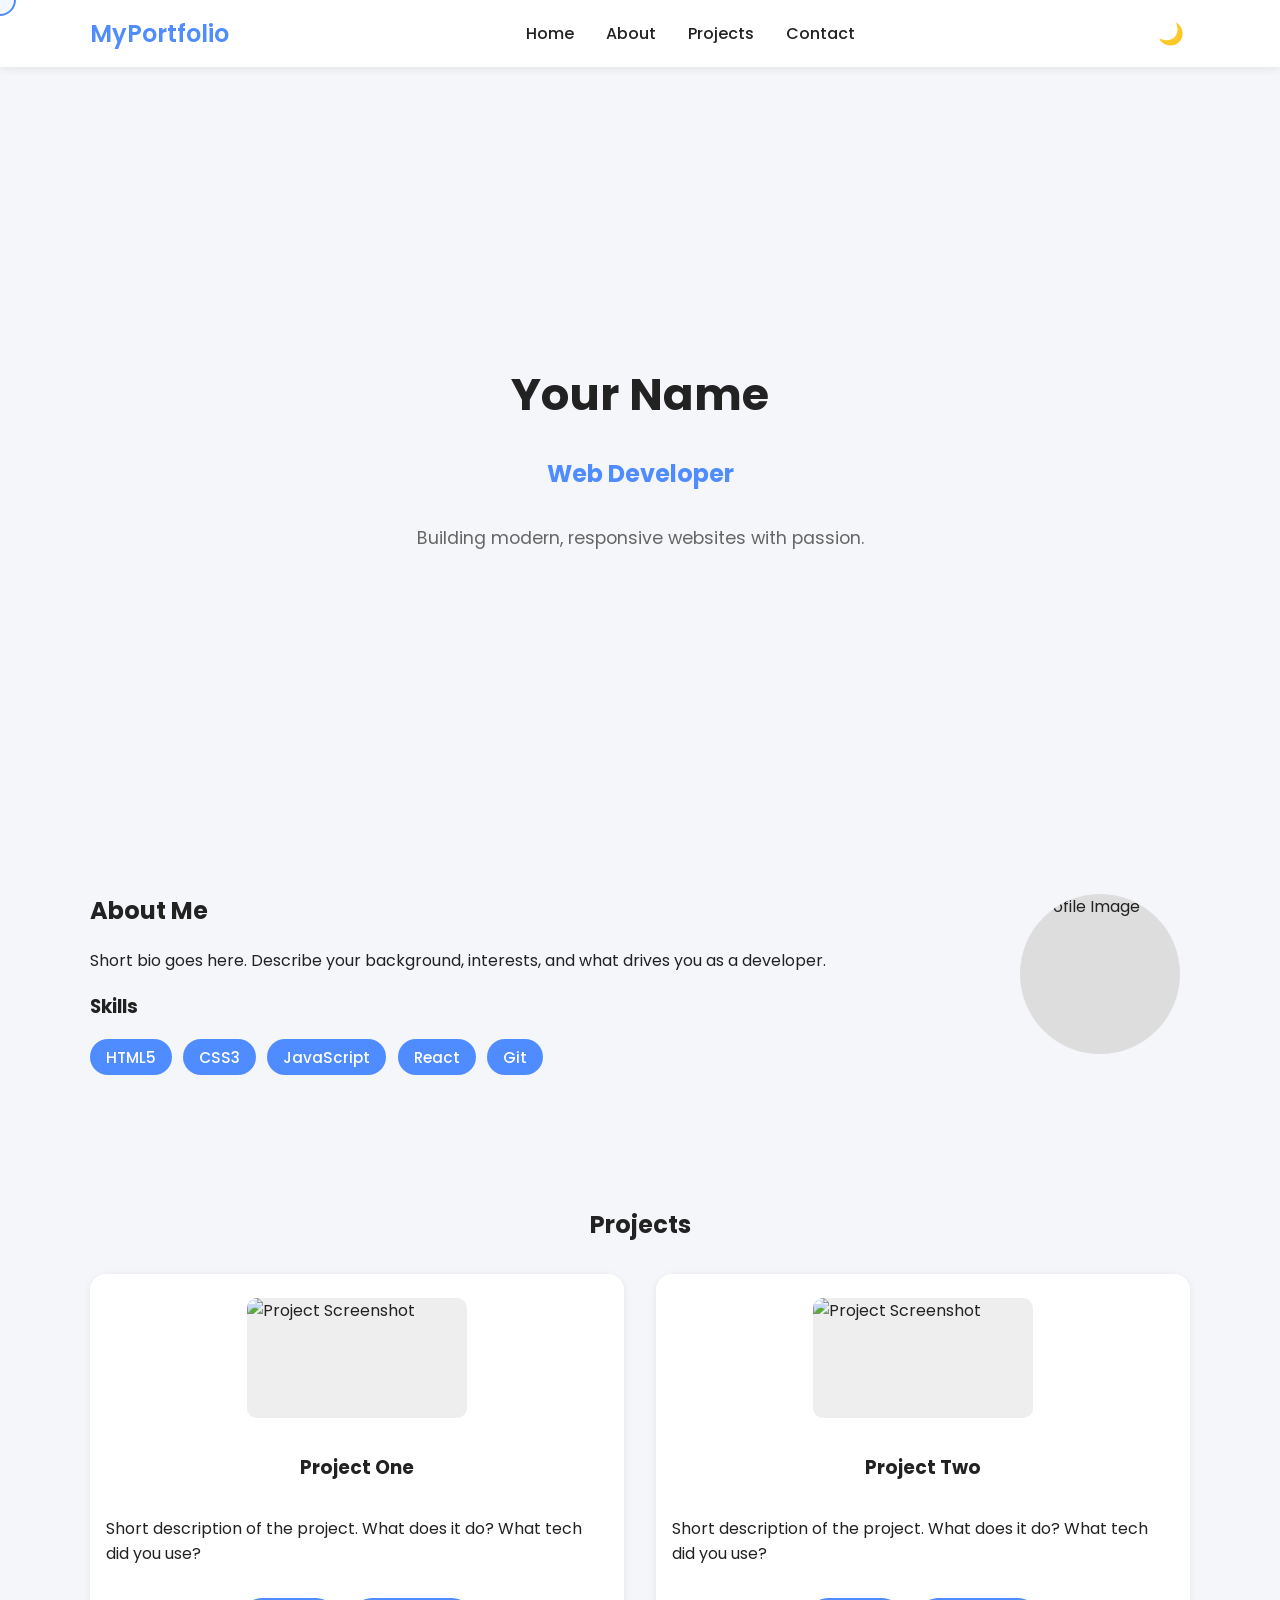
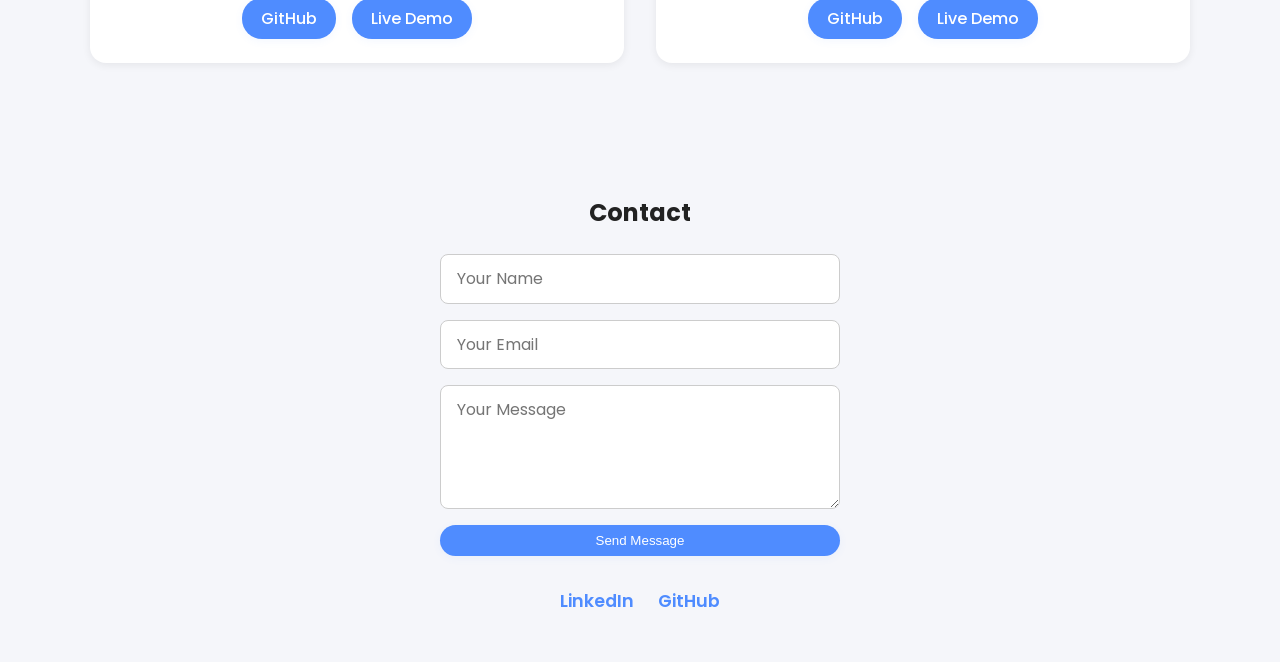
==== portfolio.html @ 1fe7e178 "Add files via upload" ====
<!DOCTYPE html>
<html lang="en">
<head>
  <meta charset="UTF-8">
  <meta name="viewport" content="width=device-width, initial-scale=1.0">
  <title>My Portfolio</title>
  <link rel="preconnect" href="https://fonts.googleapis.com">
  <link rel="preconnect" href="https://fonts.gstatic.com" crossorigin>
  <link href="https://fonts.googleapis.com/css2?family=Poppins:wght@400;600&display=swap" rel="stylesheet">
  <link rel="stylesheet" href="assets/portfolio.css">
  <script defer src="js/portfolio.js"></script>
</head>
<body>
  <header>
    <nav class="navbar">
      <div class="logo">MyPortfolio</div>
      <ul class="nav-links">
        <li><a href="#home">Home</a></li>
        <li><a href="#about">About</a></li>
        <li><a href="#projects">Projects</a></li>
        <li><a href="#contact">Contact</a></li>
      </ul>
      <button id="mode-toggle" aria-label="Toggle dark/light mode">🌙</button>
    </nav>
  </header>
  <main>
    <section id="home" class="section home-section">
      <h1>Your Name</h1>
      <h2>Web Developer</h2>
      <p class="tagline">Building modern, responsive websites with passion.</p>
    </section>
    <section id="about" class="section about-section">
      <div class="about-content">
        <div class="about-text">
          <h2>About Me</h2>
          <p>Short bio goes here. Describe your background, interests, and what drives you as a developer.</p>
          <h3>Skills</h3>
          <ul class="skills-list">
            <li>HTML5</li>
            <li>CSS3</li>
            <li>JavaScript</li>
            <li>React</li>
            <li>Git</li>
          </ul>
        </div>
        <div class="about-image">
          <img src="assets/profile-placeholder.png" alt="Profile Image" />
        </div>
      </div>
    </section>
    <section id="projects" class="section projects-section">
      <h2>Projects</h2>
      <div class="projects-grid">
        <div class="project-card">
          <img src="assets/project1-placeholder.png" alt="Project Screenshot" />
          <h3>Project One</h3>
          <p>Short description of the project. What does it do? What tech did you use?</p>
          <div class="project-links">
            <a href="#" class="btn" target="_blank">GitHub</a>
            <a href="#" class="btn" target="_blank">Live Demo</a>
          </div>
        </div>
        <div class="project-card">
          <img src="assets/project2-placeholder.png" alt="Project Screenshot" />
          <h3>Project Two</h3>
          <p>Short description of the project. What does it do? What tech did you use?</p>
          <div class="project-links">
            <a href="#" class="btn" target="_blank">GitHub</a>
            <a href="#" class="btn" target="_blank">Live Demo</a>
          </div>
        </div>
        <!-- Add more project cards as needed -->
      </div>
    </section>
    <section id="contact" class="section contact-section">
      <h2>Contact</h2>
      <form class="contact-form">
        <input type="text" name="name" placeholder="Your Name" required />
        <input type="email" name="email" placeholder="Your Email" required />
        <textarea name="message" placeholder="Your Message" required></textarea>
        <button type="submit" class="btn">Send Message</button>
      </form>
      <div class="social-links">
        <a href="#" aria-label="LinkedIn" class="social-icon">LinkedIn</a>
        <a href="#" aria-label="GitHub" class="social-icon">GitHub</a>
        <!-- Add more social icons as needed -->
      </div>
    </section>
  </main>
  <div class="custom-cursor"></div>
</body>
</html>
---- assets/portfolio.css ----
/* Google Fonts */
body {
  font-family: 'Poppins', Arial, sans-serif;
  margin: 0;
  background: var(--bg);
  color: var(--text);
  transition: background 0.3s, color 0.3s;
}
:root {
  --bg: #f5f6fa;
  --text: #222;
  --accent: #4f8cff;
  --card-bg: #fff;
  --shadow: 0 2px 8px rgba(0,0,0,0.07);
}
body.dark {
  --bg: #181a1b;
  --text: #f5f6fa;
  --card-bg: #23272f;
  --accent: #ffb347;
}
header {
  background: var(--card-bg);
  box-shadow: var(--shadow);
  position: sticky;
  top: 0;
  z-index: 10;
}
.navbar {
  display: flex;
  align-items: center;
  justify-content: space-between;
  max-width: 1100px;
  margin: 0 auto;
  padding: 1rem 2rem;
}
.logo {
  font-weight: 600;
  font-size: 1.5rem;
  color: var(--accent);
}
.nav-links {
  list-style: none;
  display: flex;
  gap: 2rem;
  margin: 0;
  padding: 0;
}
.nav-links a {
  text-decoration: none;
  color: var(--text);
  font-weight: 500;
  transition: color 0.2s;
}
.nav-links a:hover {
  color: var(--accent);
}
#mode-toggle {
  background: none;
  border: none;
  font-size: 1.3rem;
  cursor: pointer;
  color: var(--accent);
  transition: color 0.2s;
}
.section {
  padding: 4rem 1rem 3rem 1rem;
  max-width: 1100px;
  margin: 0 auto;
}
.home-section {
  display: flex;
  flex-direction: column;
  align-items: center;
  justify-content: center;
  min-height: 70vh;
  text-align: center;
}
.home-section h1 {
  font-size: 2.8rem;
  margin-bottom: 0.5rem;
}
.home-section h2 {
  font-size: 1.5rem;
  color: var(--accent);
  margin-bottom: 1rem;
}
.tagline {
  font-size: 1.1rem;
  color: #666;
}
.about-content {
  display: flex;
  flex-wrap: wrap;
  gap: 2rem;
  align-items: center;
  justify-content: center;
}
.about-text {
  flex: 1 1 250px;
}
.about-image {
  flex: 0 0 180px;
  display: flex;
  align-items: center;
  justify-content: center;
}
.about-image img {
  width: 160px;
  height: 160px;
  border-radius: 50%;
  object-fit: cover;
  background: #ddd;
}
.skills-list {
  display: flex;
  flex-wrap: wrap;
  gap: 0.7rem;
  padding: 0;
  margin: 1rem 0 0 0;
  list-style: none;
}
.skills-list li {
  background: var(--accent);
  color: #fff;
  padding: 0.4rem 1rem;
  border-radius: 20px;
  font-size: 0.95rem;
  font-weight: 500;
}
.projects-section h2 {
  text-align: center;
  margin-bottom: 2rem;
}
.projects-grid {
  display: grid;
  grid-template-columns: repeat(auto-fit, minmax(260px, 1fr));
  gap: 2rem;
}
.project-card {
  background: var(--card-bg);
  box-shadow: var(--shadow);
  border-radius: 16px;
  padding: 1.5rem 1rem;
  display: flex;
  flex-direction: column;
  align-items: center;
  transition: transform 0.2s, box-shadow 0.2s;
  position: relative;
  overflow: hidden;
}
.project-card:hover {
  transform: translateY(-8px) scale(1.03);
  box-shadow: 0 6px 24px rgba(79,140,255,0.13);
}
.project-card img {
  width: 100%;
  max-width: 220px;
  height: 120px;
  object-fit: cover;
  border-radius: 10px;
  margin-bottom: 1rem;
  background: #eee;
}
.project-links {
  display: flex;
  gap: 1rem;
  margin-top: 1rem;
}
.btn {
  background: var(--accent);
  color: #fff;
  border: none;
  padding: 0.5rem 1.2rem;
  border-radius: 20px;
  font-weight: 500;
  cursor: pointer;
  text-decoration: none;
  transition: background 0.2s, transform 0.2s;
  box-shadow: 0 2px 8px rgba(79,140,255,0.07);
}
.btn:hover {
  background: #3566b8;
  transform: scale(1.05);
}
.contact-section h2 {
  text-align: center;
  margin-bottom: 1.5rem;
}
.contact-form {
  display: flex;
  flex-direction: column;
  gap: 1rem;
  max-width: 400px;
  margin: 0 auto 2rem auto;
}
.contact-form input,
.contact-form textarea {
  padding: 0.7rem 1rem;
  border: 1px solid #ccc;
  border-radius: 8px;
  font-size: 1rem;
  font-family: inherit;
  background: var(--card-bg);
  color: var(--text);
  transition: border 0.2s;
}
.contact-form input:focus,
.contact-form textarea:focus {
  border: 1.5px solid var(--accent);
  outline: none;
}
.contact-form textarea {
  min-height: 100px;
  resize: vertical;
}
.social-links {
  display: flex;
  justify-content: center;
  gap: 1.5rem;
}
.social-icon {
  color: var(--accent);
  font-weight: 600;
  text-decoration: none;
  font-size: 1.1rem;
  transition: color 0.2s;
}
.social-icon:hover {
  color: #3566b8;
}
/* Custom Cursor */
.custom-cursor {
  position: fixed;
  top: 0; left: 0;
  width: 28px; height: 28px;
  border: 2px solid var(--accent);
  border-radius: 50%;
  pointer-events: none;
  z-index: 9999;
  transform: translate(-50%, -50%);
  transition: background 0.2s, border 0.2s, transform 0.08s;
  background: rgba(79,140,255,0.07);
}
body.dark .custom-cursor {
  border-color: #ffb347;
  background: rgba(255,179,71,0.07);
}
/* Scroll Animations */
.section {
  opacity: 0;
  transform: translateY(40px);
  transition: opacity 0.7s, transform 0.7s;
}
.section.visible {
  opacity: 1;
  transform: none;
}
/* Responsive Design */
@media (max-width: 800px) {
  .about-content {
    flex-direction: column;
    gap: 1.5rem;
  }
  .navbar {
    flex-direction: column;
    gap: 1rem;
  }
}
@media (max-width: 500px) {
  .section {
    padding: 2.5rem 0.5rem 2rem 0.5rem;
  }
  .home-section h1 {
    font-size: 2rem;
  }
  .about-image img {
    width: 110px;
    height: 110px;
  }
  .projects-grid {
    gap: 1rem;
  }
}
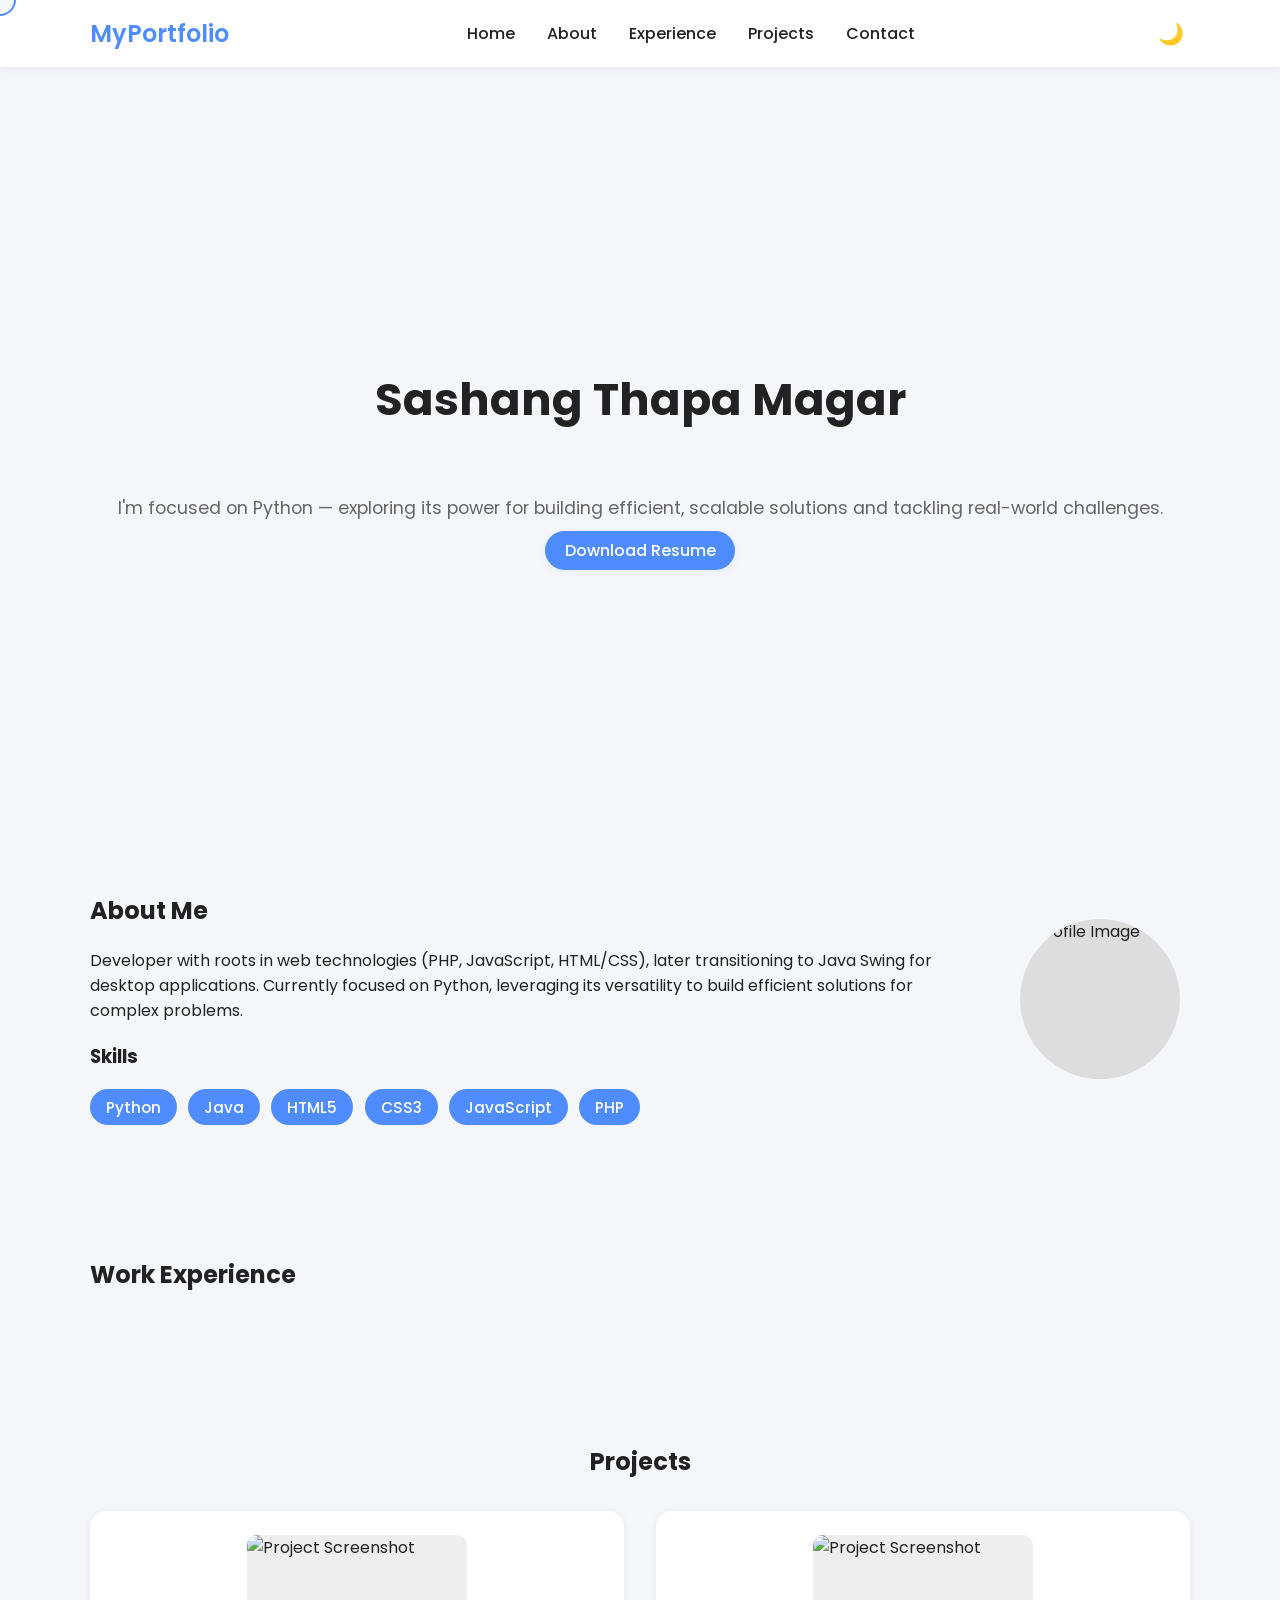
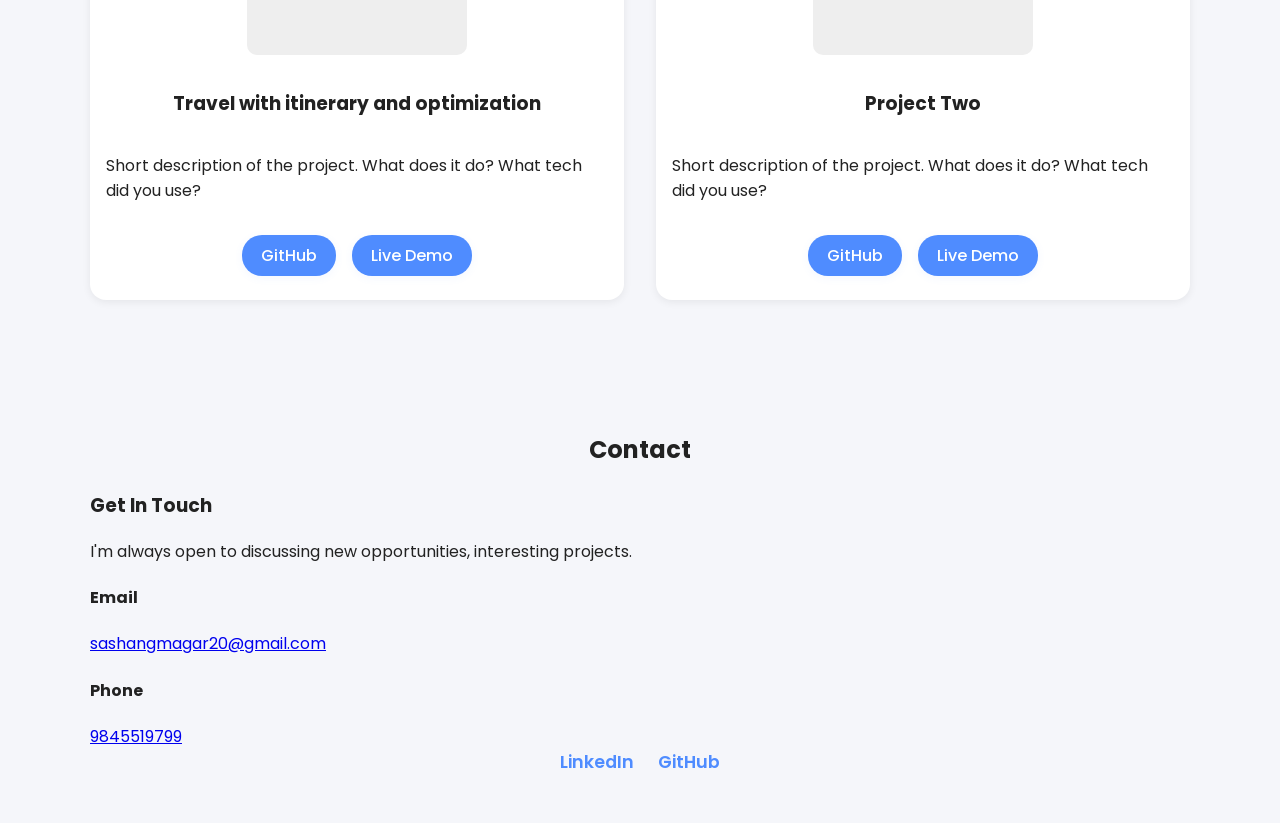
==== commit 3c15de68: "Updated portfolio with new changes" ====
--- a/portfolio.html
+++ b/portfolio.html
@@ -3,6 +3,7 @@
 <head>
   <meta charset="UTF-8">
   <meta name="viewport" content="width=device-width, initial-scale=1.0">
+  <meta name="description" content="Sashang Thapa Magar - Python Developer Portfolio. Experienced developer with expertise in Python, Java, and web technologies. View projects and get in touch for collaboration opportunities.">
   <title>My Portfolio</title>
   <link rel="preconnect" href="https://fonts.googleapis.com">
   <link rel="preconnect" href="https://fonts.gstatic.com" crossorigin>
@@ -17,6 +18,7 @@
       <ul class="nav-links">
         <li><a href="#home">Home</a></li>
         <li><a href="#about">About</a></li>
+        <li><a href="#experience">Experience</a></li>
         <li><a href="#projects">Projects</a></li>
         <li><a href="#contact">Contact</a></li>
       </ul>
@@ -25,22 +27,27 @@
   </header>
   <main>
     <section id="home" class="section home-section">
-      <h1>Your Name</h1>
-      <h2>Web Developer</h2>
-      <p class="tagline">Building modern, responsive websites with passion.</p>
+      <h1>Sashang Thapa Magar</h1>
+      <h2></h2>
+      <p class="tagline"> I'm focused on Python — exploring its power for building efficient, scalable solutions and tackling real-world challenges.</p>
+      <div class="home-actions">
+        <a href="assets/resume.pdf" class="btn" download>Download Resume</a>
+      </div>
     </section>
     <section id="about" class="section about-section">
       <div class="about-content">
         <div class="about-text">
           <h2>About Me</h2>
-          <p>Short bio goes here. Describe your background, interests, and what drives you as a developer.</p>
+          <p>Developer with roots in web technologies (PHP, JavaScript, HTML/CSS), later transitioning to Java Swing for desktop applications. Currently focused on Python, leveraging its versatility to build efficient solutions for complex problems.</p>
           <h3>Skills</h3>
           <ul class="skills-list">
+            <li>Python</li>
+            <li>Java</li>
             <li>HTML5</li>
             <li>CSS3</li>
             <li>JavaScript</li>
-            <li>React</li>
-            <li>Git</li>
+            <li>PHP</li>
+
           </ul>
         </div>
         <div class="about-image">
@@ -48,12 +55,59 @@
         </div>
       </div>
     </section>
+    <section id="experience" class="section experience-section">
+      <h2>Work Experience</h2>
+      <div class="experience-timeline">
+        <!-- <div class="experience-item">
+          <div class="experience-header">
+            <h3>Senior Python Developer</h3>
+            <span class="company">Tech Company Name</span>
+            <span class="duration">2022 - Present</span>
+          </div>
+          <p>Leading development of scalable Python applications, mentoring junior developers, and implementing best practices for code quality and performance optimization.</p>
+          <ul class="experience-details">
+            <li>Developed and maintained multiple Python-based web applications</li>
+            <li>Implemented automated testing and CI/CD pipelines</li>
+            <li>Collaborated with cross-functional teams to deliver high-quality software</li>
+            <li>Optimized database queries and application performance</li>
+          </ul>
+        </div>
+        <div class="experience-item">
+          <div class="experience-header">
+            <h3>Java Developer</h3>
+            <span class="company">Previous Company</span>
+            <span class="duration">2020 - 2022</span>
+          </div>
+          <p>Developed desktop applications using Java Swing and contributed to web application development using Java technologies.</p>
+          <ul class="experience-details">
+            <li>Built user-friendly desktop applications with Java Swing</li>
+            <li>Developed RESTful APIs using Spring Boot</li>
+            <li>Worked with MySQL and PostgreSQL databases</li>
+            <li>Participated in code reviews and technical discussions</li>
+          </ul>
+        </div>
+        <div class="experience-item">
+          <div class="experience-header">
+            <h3>Web Developer</h3>
+            <span class="company">First Company</span>
+            <span class="duration">2018 - 2020</span>
+          </div>
+          <p>Started career in web development, creating responsive websites and web applications using PHP, JavaScript, HTML, and CSS.</p>
+          <ul class="experience-details">
+            <li>Developed responsive websites and web applications</li>
+            <li>Worked with PHP frameworks and JavaScript libraries</li>
+            <li>Implemented front-end designs and user interfaces</li>
+            <li>Maintained and updated existing web applications</li>
+          </ul>
+        </div> -->
+      </div>
+    </section>
     <section id="projects" class="section projects-section">
       <h2>Projects</h2>
       <div class="projects-grid">
         <div class="project-card">
           <img src="assets/project1-placeholder.png" alt="Project Screenshot" />
-          <h3>Project One</h3>
+          <h3>Travel with itinerary and optimization</h3>
           <p>Short description of the project. What does it do? What tech did you use?</p>
           <div class="project-links">
             <a href="#" class="btn" target="_blank">GitHub</a>
@@ -74,15 +128,25 @@
     </section>
     <section id="contact" class="section contact-section">
       <h2>Contact</h2>
-      <form class="contact-form">
-        <input type="text" name="name" placeholder="Your Name" required />
-        <input type="email" name="email" placeholder="Your Email" required />
-        <textarea name="message" placeholder="Your Message" required></textarea>
-        <button type="submit" class="btn">Send Message</button>
-      </form>
+      <div class="contact-info">
+        <div class="contact-item">
+          <h3>Get In Touch</h3>
+          <p>I'm always open to discussing new opportunities, interesting projects.</p>
+        </div>
+        <div class="contact-details">
+          <div class="contact-method">
+            <h4>Email</h4>
+            <a href="mailto:your.email@example.com">sashangmagar20@gmail.com</a>
+          </div>
+          <div class="contact-method">
+            <h4>Phone</h4>
+            <a href="tel:+1234567890">9845519799</a>
+          </div>
+        </div>
+      </div>
       <div class="social-links">
-        <a href="#" aria-label="LinkedIn" class="social-icon">LinkedIn</a>
-        <a href="#" aria-label="GitHub" class="social-icon">GitHub</a>
+        <a href="https://www.linkedin.com/in/sashang-magar/" aria-label="LinkedIn" class="social-icon">LinkedIn</a>
+        <a href="https://github.com/sashang-magar" aria-label="GitHub" class="social-icon">GitHub</a>
         <!-- Add more social icons as needed -->
       </div>
     </section>
